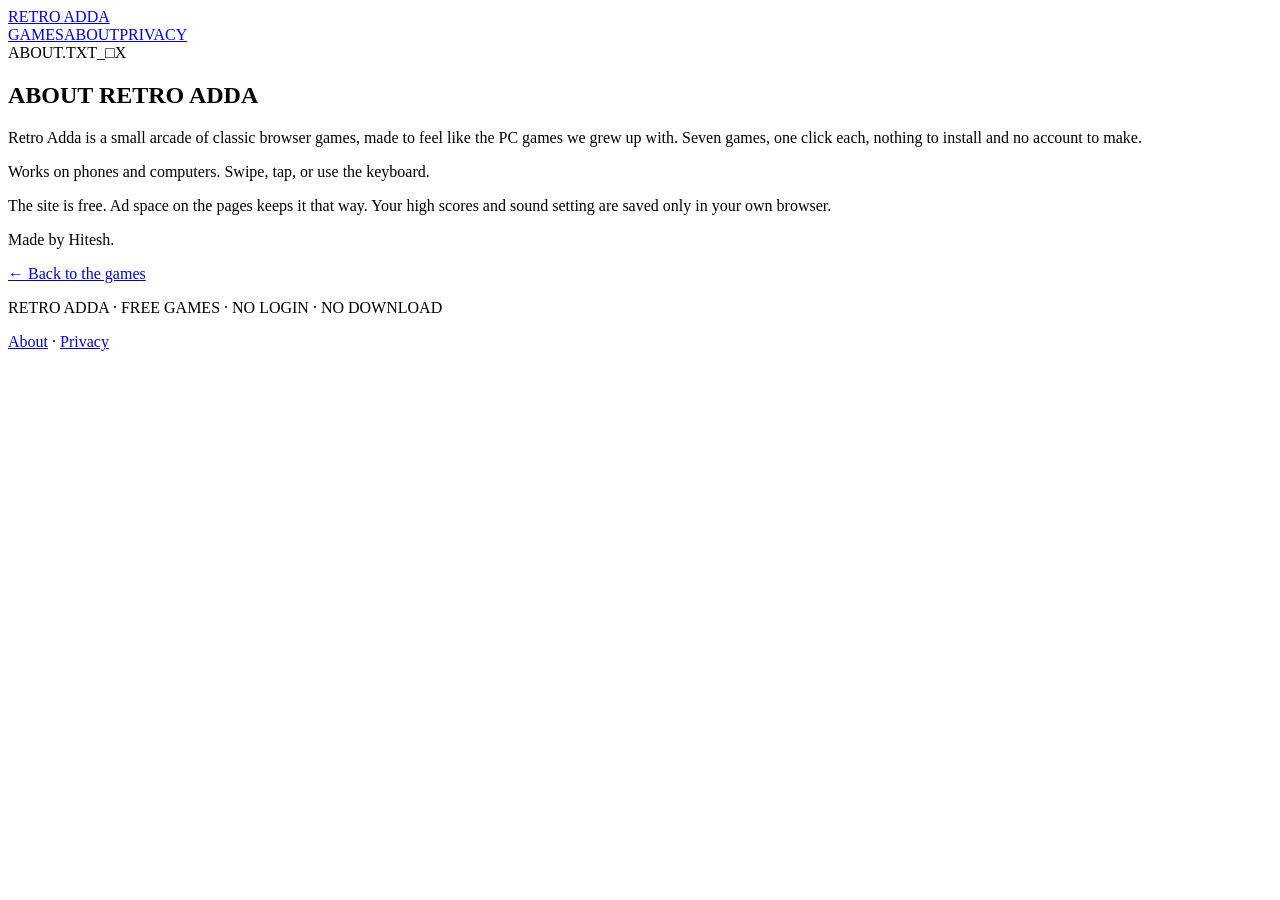
==== about.html @ 1971393a "Add about.html" ====
<!doctype html>
<html lang="en">
<head>
<meta charset="utf-8">
<meta name="viewport" content="width=device-width,initial-scale=1">
<title>About · Retro Adda</title>
<meta name="description" content="Retro Adda is a free collection of old-school browser games. No login, no download.">
<meta name="theme-color" content="#008080">
<link rel="icon" href="data:,">
<link rel="stylesheet" href="css/style.css">
</head>
<body>
<header class="top">
  <a class="logo" href="index.html">RETRO <span>ADDA</span></a>
  <nav aria-label="Main"><a href="index.html">GAMES</a><a href="about.html">ABOUT</a><a href="privacy.html">PRIVACY</a></nav>
</header>
<main>

<section class="win"><div class="titlebar"><span>ABOUT.TXT</span><span class="xbtns" aria-hidden="true"><span>_</span><span>□</span><span>X</span></span></div>
<div class="panel prose">
<h1>ABOUT RETRO ADDA</h1>
<p>Retro Adda is a small arcade of classic browser games, made to feel like the PC games we grew up with. Seven games, one click each, nothing to install and no account to make.</p>
<p>Works on phones and computers. Swipe, tap, or use the keyboard.</p>
<p>The site is free. Ad space on the pages keeps it that way. Your high scores and sound setting are saved only in your own browser.</p>
<p>Made by Hitesh.</p>
<p><a href="index.html">← Back to the games</a></p>
</div></section></main>
<footer>
  <p>RETRO ADDA · FREE GAMES · NO LOGIN · NO DOWNLOAD</p>
  <p><a href="about.html">About</a> · <a href="privacy.html">Privacy</a></p>
</footer>
<script src="js/ad-config.js"></script>
<script src="js/common.js"></script>
<script src="js/ads.js"></script>

</body>
</html>
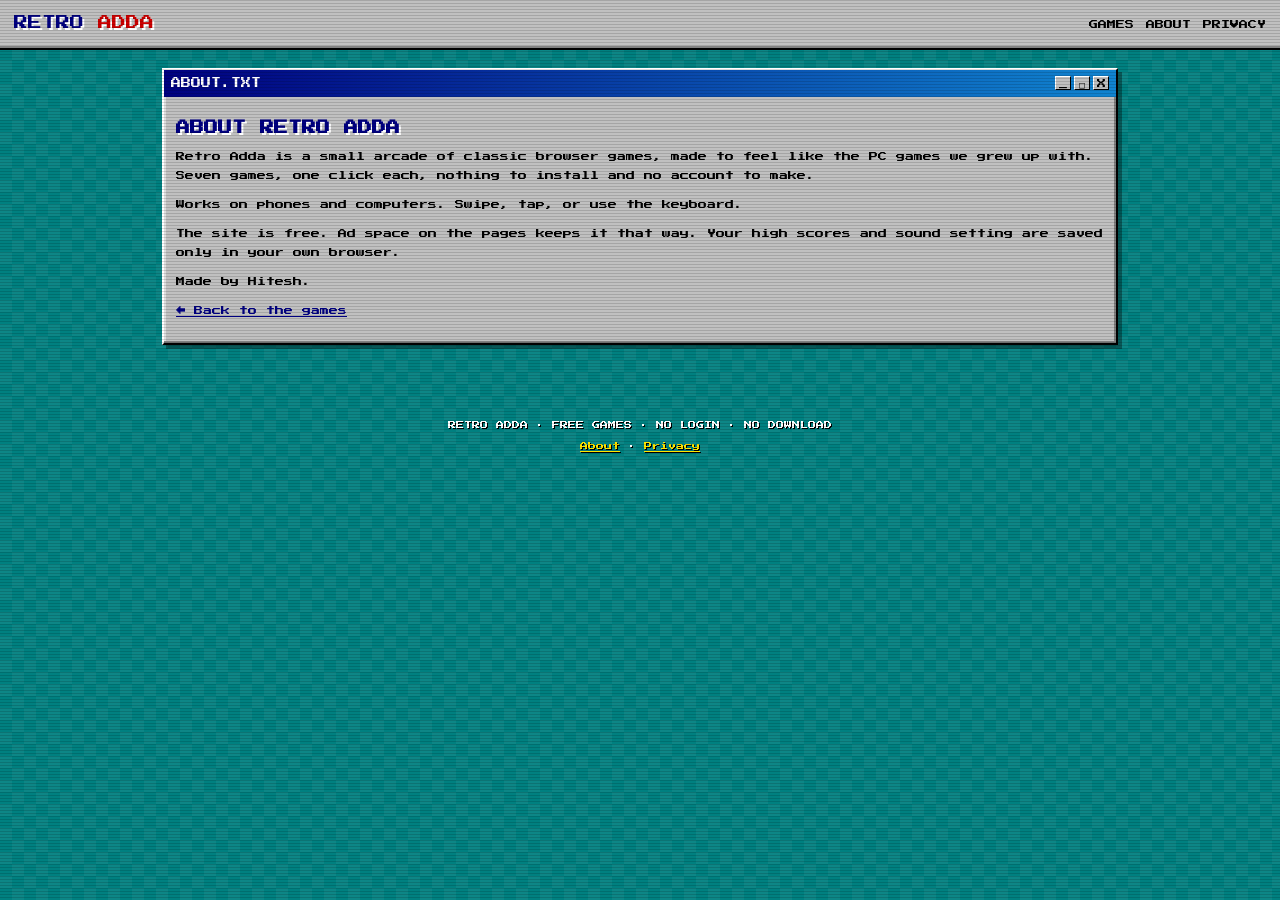
==== commit a0dbab48: "Add Monetag site verification meta tag" ====
--- a/about.html
+++ b/about.html
@@ -2,6 +2,7 @@
 <html lang="en">
 <head>
 <meta charset="utf-8">
+<meta name="monetag" content="33850fbea1ea578e081e856012863fc5">
 <meta name="viewport" content="width=device-width,initial-scale=1">
 <title>About · Retro Adda</title>
 <meta name="description" content="Retro Adda is a free collection of old-school browser games. No login, no download.">
--- a/css/style.css
+++ b/css/style.css
@@ -0,0 +1,95 @@
+
+@import url('https://fonts.googleapis.com/css2?family=Press+Start+2P&display=swap');
+:root{--silver:#c0c0c0;--navy:#000080;--blue:#1084d0;--teal:#008080;--lime:#39ff14;--yellow:#ffe600;--pink:#ff4fd8;--gray:#808080;--ink:#000}
+*{box-sizing:border-box}
+html,body{margin:0;min-height:100%}
+body{font-family:'Press Start 2P',ui-monospace,Menlo,Consolas,monospace;font-size:11px;line-height:1.7;color:var(--ink);
+  background:var(--teal);
+  background-image:linear-gradient(45deg,rgba(255,255,255,.05) 25%,transparent 25%,transparent 75%,rgba(255,255,255,.05) 75%),linear-gradient(45deg,rgba(255,255,255,.05) 25%,transparent 25%,transparent 75%,rgba(255,255,255,.05) 75%);
+  background-size:24px 24px;background-position:0 0,12px 12px;-webkit-text-size-adjust:100%;min-height:100vh}
+body::after{content:"";position:fixed;inset:0;pointer-events:none;z-index:9999;
+  background:repeating-linear-gradient(to bottom,rgba(0,0,0,.14) 0 1px,transparent 1px 3px);mix-blend-mode:multiply}
+a{color:var(--navy)}
+.top{display:flex;flex-wrap:wrap;gap:10px;align-items:center;justify-content:space-between;padding:12px 14px;background:var(--silver);
+  border-bottom:2px solid #000;box-shadow:inset 0 -2px #808080}
+.logo{font-size:14px;color:var(--navy);text-decoration:none;text-shadow:2px 2px 0 #fff}
+.logo span{color:#c00}
+.top nav a{margin-left:12px;font-size:9px;color:#000;text-decoration:none}
+.top nav a:hover,.top nav a:focus{text-decoration:underline;outline:none}
+main{max-width:980px;margin:0 auto;padding:18px 12px 30px}
+.win{background:var(--silver);border:2px solid;border-color:#fff #000 #000 #fff;box-shadow:inset -2px -2px #808080,inset 2px 2px #dfdfdf,4px 4px 0 rgba(0,0,0,.35);margin-bottom:18px}
+.titlebar{display:flex;justify-content:space-between;align-items:center;gap:8px;background:linear-gradient(90deg,var(--navy),var(--blue));color:#fff;padding:5px 7px;font-size:10px}
+.titlebar .xbtns{display:flex;gap:3px}
+.titlebar .xbtns span{display:inline-block;width:16px;height:14px;background:var(--silver);color:#000;text-align:center;line-height:14px;font-size:9px;border:1px solid;border-color:#fff #000 #000 #fff}
+.panel{padding:12px}
+h1{font-size:18px;color:var(--navy);text-shadow:2px 2px 0 #fff;margin:10px 0 6px;line-height:1.4}
+h2{font-size:12px;color:var(--navy);margin:14px 0 6px}
+p{margin:8px 0}
+.lead{font-size:11px;color:#000}
+.hero{text-align:center}
+.hero .blink{animation:blink 1s steps(2,start) infinite;color:#c00}
+@keyframes blink{to{visibility:hidden}}
+.grid{display:grid;grid-template-columns:repeat(auto-fill,minmax(200px,1fr));gap:16px;margin-top:12px}
+.card{display:flex;flex-direction:column;text-decoration:none;color:#000;padding:0}
+.card .thumb{height:118px;display:flex;align-items:center;justify-content:center;font-size:44px;border-bottom:2px solid #000;
+  background:var(--c,#000);background-image:repeating-linear-gradient(0deg,rgba(255,255,255,.07) 0 2px,transparent 2px 4px)}
+.card .meta{padding:9px 10px 12px}
+.card .name{font-size:10px;color:var(--navy)}
+.card .desc{font-size:8px;line-height:1.8;color:#222;margin-top:6px}
+.card:hover,.card:focus{outline:2px dotted #000;outline-offset:3px;transform:translate(-1px,-1px)}
+.btn{font-family:inherit;font-size:9px;background:var(--silver);color:#000;border:2px solid;border-color:#fff #000 #000 #fff;
+  box-shadow:inset -1px -1px #808080;padding:8px 10px;cursor:pointer;text-decoration:none;display:inline-block;touch-action:manipulation;user-select:none;-webkit-user-select:none}
+.btn:active,.btn[aria-pressed="true"]{border-color:#000 #fff #fff #000;box-shadow:inset 1px 1px #808080;background:#b0b0b0}
+.btn:focus-visible{outline:2px dotted #000;outline-offset:2px}
+.btn.primary{background:#ffd400}
+.hud{display:flex;flex-wrap:wrap;gap:8px 16px;justify-content:space-between;font-size:9px;margin-bottom:10px;background:#000;color:var(--lime);padding:8px 10px;border:2px solid;border-color:#808080 #fff #fff #808080}
+.hud b{color:var(--yellow);font-weight:normal;margin-left:4px}
+.stage{display:flex;justify-content:center}
+canvas,.board{image-rendering:pixelated}
+canvas{display:block;width:100%;max-width:340px;height:auto;background:#000;border:2px solid;border-color:#808080 #fff #fff #808080;touch-action:none;cursor:pointer}
+.controls{display:flex;flex-wrap:wrap;gap:8px;justify-content:center;margin-top:12px}
+.dpad{display:grid;grid-template-columns:repeat(3,58px);grid-template-rows:repeat(2,50px);gap:6px;justify-content:center;margin-top:12px}
+.dpad .btn{display:flex;align-items:center;justify-content:center;font-size:16px;padding:0}
+.dpad .up{grid-column:2;grid-row:1}.dpad .left{grid-column:1;grid-row:2}.dpad .down{grid-column:2;grid-row:2}.dpad .right{grid-column:3;grid-row:2}
+.help{font-size:8px;line-height:1.9;text-align:center;color:#222;margin:12px 0 0}
+.msg{min-height:20px;text-align:center;font-size:10px;color:#c00;margin:8px 0;}
+.small{font-size:8px}
+.ad-slot{max-width:980px;margin:14px auto;padding:0 12px;text-align:center}
+.ad-slot[hidden]{display:none}
+.board-2048{display:grid;grid-template-columns:repeat(4,1fr);gap:8px;background:#bbada0;padding:8px;border:2px solid;border-color:#808080 #fff #fff #808080;width:100%;max-width:340px;margin:0 auto;touch-action:none;user-select:none}
+.t{aspect-ratio:1;display:flex;align-items:center;justify-content:center;background:#cdc1b4;font-size:14px;color:#776e65;border:2px solid #000;box-shadow:inset -2px -2px #0006}
+.t.t2{background:#eee4da}.t.t4{background:#ede0c8}.t.t8{background:#f2b179;color:#fff}.t.t16{background:#f59563;color:#fff}
+.t.t32{background:#f67c5f;color:#fff}.t.t64{background:#f65e3b;color:#fff}.t.t128{background:#edcf72;color:#fff;font-size:11px}
+.t.t256{background:#edcc61;color:#fff;font-size:11px}.t.t512{background:#edc850;color:#fff;font-size:11px}.t.t1024{background:#edc53f;color:#fff;font-size:9px}
+.t.t2048{background:#edc22e;color:#fff;font-size:9px;box-shadow:0 0 12px #ffe600}
+.t.t4096,.t.t8192{background:#3c3a32;color:#fff;font-size:9px}
+.grid-cells{display:grid;grid-template-columns:repeat(4,1fr);gap:8px;width:100%;max-width:340px;margin:0 auto}
+.mem{aspect-ratio:1;font-size:22px;font-family:system-ui,"Segoe UI Emoji",sans-serif;cursor:pointer;padding:0;display:flex;align-items:center;justify-content:center}
+.mem.open{background:#fff}.mem.done{background:#9ad49a}
+.ttt{display:grid;grid-template-columns:repeat(3,1fr);gap:8px;width:100%;max-width:300px;margin:0 auto}
+.ttt button{aspect-ratio:1;font-family:inherit;font-size:30px;cursor:pointer;padding:0;background:#fff;border:2px solid;border-color:#808080 #fff #fff #808080;color:#000}
+.ttt button.x{color:#1e3dd1}.ttt button.o{color:#d11e1e}
+.ttt button:disabled{cursor:default}
+.ms{display:grid;grid-template-columns:repeat(9,1fr);gap:2px;width:100%;max-width:360px;margin:0 auto;background:#808080;padding:3px;border:2px solid;border-color:#808080 #fff #fff #808080;user-select:none;-webkit-user-select:none}
+.ms button{aspect-ratio:1;font-family:inherit;font-size:10px;padding:0;background:var(--silver);border:2px solid;border-color:#fff #808080 #808080 #fff;cursor:pointer;color:#000;touch-action:manipulation}
+.ms button.r{background:#d4d4d4;border:1px solid #808080;cursor:default}
+.ms button.m{background:#f00;color:#000}
+.n1{color:#0000ff}.n2{color:#008000}.n3{color:#ff0000}.n4{color:#000080}.n5{color:#800000}.n6{color:#008080}.n7{color:#000}.n8{color:#808080}
+.ms button.f{color:#c00}
+.sites{font-size:8px;text-align:center}
+footer{text-align:center;font-size:8px;padding:18px 12px 30px;color:#fff;text-shadow:1px 1px 0 #000}
+footer a{color:#ffe600}
+.prose{font-size:9px;line-height:2.1}
+.prose h1{font-size:14px}
+.prose p{margin:10px 0}
+@media (max-width:520px){
+  .top{padding:10px}
+  .logo{font-size:12px}
+  h1{font-size:14px}
+  .grid{grid-template-columns:1fr 1fr;gap:10px}
+  .card .thumb{height:88px;font-size:34px}
+  .card .name{font-size:8px}
+  .hud{font-size:8px}
+  .t{font-size:11px}
+}
+@media (prefers-reduced-motion:reduce){.hero .blink{animation:none}}
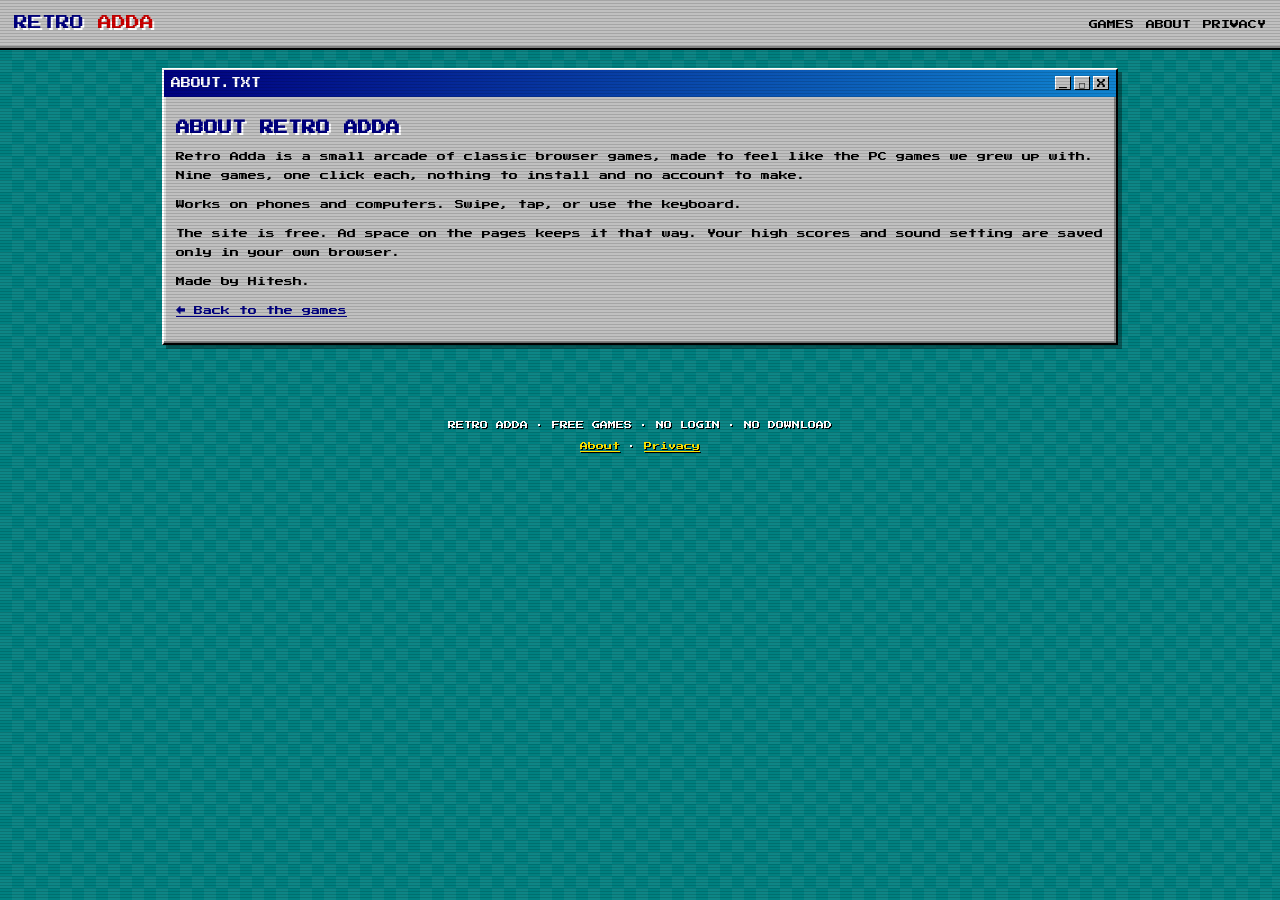
==== commit e82b9bca: "Upgrade games, add Space Shooter and Whack-a-Mole" ====
--- a/about.html
+++ b/about.html
@@ -2,7 +2,6 @@
 <html lang="en">
 <head>
 <meta charset="utf-8">
-<meta name="monetag" content="33850fbea1ea578e081e856012863fc5">
 <meta name="viewport" content="width=device-width,initial-scale=1">
 <title>About · Retro Adda</title>
 <meta name="description" content="Retro Adda is a free collection of old-school browser games. No login, no download.">
@@ -20,7 +19,7 @@
 <section class="win"><div class="titlebar"><span>ABOUT.TXT</span><span class="xbtns" aria-hidden="true"><span>_</span><span>□</span><span>X</span></span></div>
 <div class="panel prose">
 <h1>ABOUT RETRO ADDA</h1>
-<p>Retro Adda is a small arcade of classic browser games, made to feel like the PC games we grew up with. Seven games, one click each, nothing to install and no account to make.</p>
+<p>Retro Adda is a small arcade of classic browser games, made to feel like the PC games we grew up with. Nine games, one click each, nothing to install and no account to make.</p>
 <p>Works on phones and computers. Swipe, tap, or use the keyboard.</p>
 <p>The site is free. Ad space on the pages keeps it that way. Your high scores and sound setting are saved only in your own browser.</p>
 <p>Made by Hitesh.</p>
